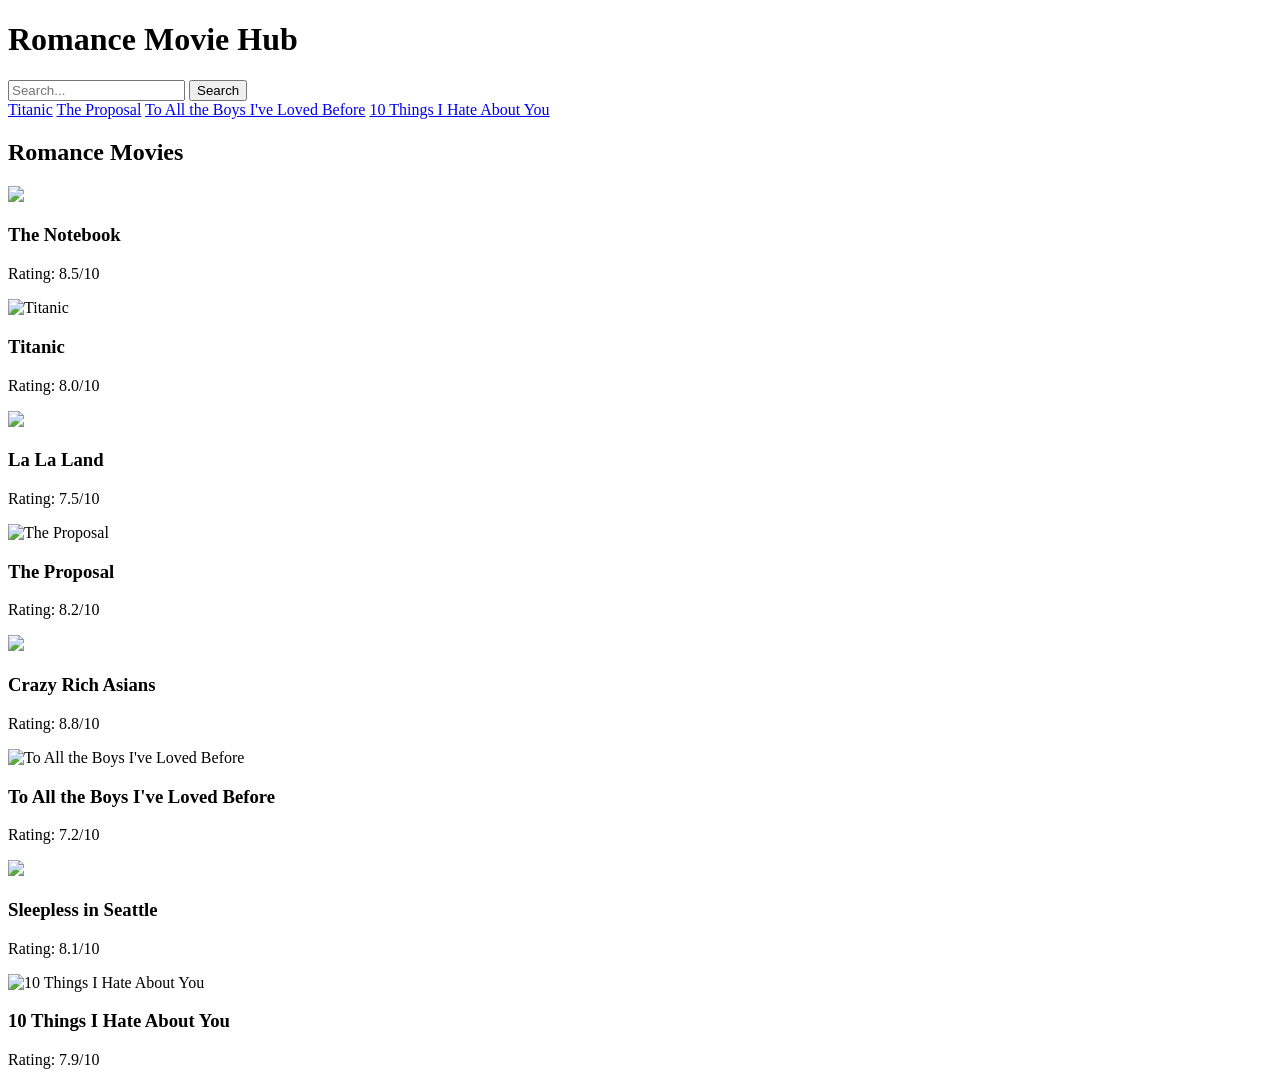
==== romance.html @ 65315394 "Create Romance Movie Hub HTML structure Initial creation of the Romance Movie Hub webpage with movie" ====
<!DOCTYPE html>
<html lang="en">
<head>
    <meta charset="UTF-8">
    <meta name="viewport" content="width=device-width, initial-scale=1.0">
    <title>Romance Movie Hub</title>
    <link rel="stylesheet" href="rom.css">
</head>
<body>
    <header>
        <h1>Romance Movie Hub</h1>
        <div class="top-right-container">
            <div class="search-container">
                <input type="text" id="search-input" placeholder="Search...">
                <button id="search-btn">Search</button>
                <div class="search-results">
                    <a href="                   
                    <a href="#">Titanic</a>
                    <a href="                 
                    <a href="#">The Proposal</a>
                    <a href="                        
                    <a href="#">To All the Boys I've Loved Before</a>
                    <a href="                           
                    <a href="#">10 Things I Hate About You</a>
                </div>
            </div>
        </div>
    </header>
    <main>
        <h2>Romance Movies</h2>
        <div class="movie-container">
            <div class="movie">
                <img src="notebook.jpeg">      
                <div class="movie-info">
                    <h3>The Notebook</h3>
                    <p>Rating: 8.5/10</p>
                </div>
            </div>
            <div class="movie">
                <img src="https://picsum.photos/200/301" alt="Titanic">
                <div class="movie-info">
                    <h3>Titanic</h3>
                    <p>Rating: 8.0/10</p>
                </div>
            </div>
            <div class="movie">
                <img src="lalaland.jpeg">                            
                <div class="movie-info">
                    <h3>La La Land</h3>
                    <p>Rating: 7.5/10</p>
                </div>
            </div>
            <div class="movie">
                <img src="https://picsum.photos/200/303" alt="The Proposal">
                <div class="movie-info">
                    <h3>The Proposal</h3>
                    <p>Rating: 8.2/10</p>
                </div>
            </div>
            <div class="movie">
                <img src="crazy.jpeg">                                    
                <div class="movie-info">
                    <h3>Crazy Rich Asians</h3>
                    <p>Rating: 8.8/10</p>
                </div>
            </div>
            <div class="movie">
                <img src="https://picsum.photos/200/305" alt="To All the Boys I've Loved Before">
                <div class="movie-info">
                    <h3>To All the Boys I've Loved Before</h3>
                    <p>Rating: 7.2/10</p>
                </div>
            </div>
            <div class="movie">
                <img src="sleepless.jpeg">                                      
                <div class="movie-info">
                    <h3>Sleepless in Seattle</h3>
                    <p>Rating: 8.1/10</p>
                </div>
            </div>
            <div class="movie">
                <img src="https://picsum.photos/200/307" alt="10 Things I Hate About You">
                <div class="movie-info">
                    <h3>10 Things I Hate About You</h3>
                    <p>Rating: 7.9/10</p>
                </div>
            </div>
        </div>
    </main>
</body>
</html>
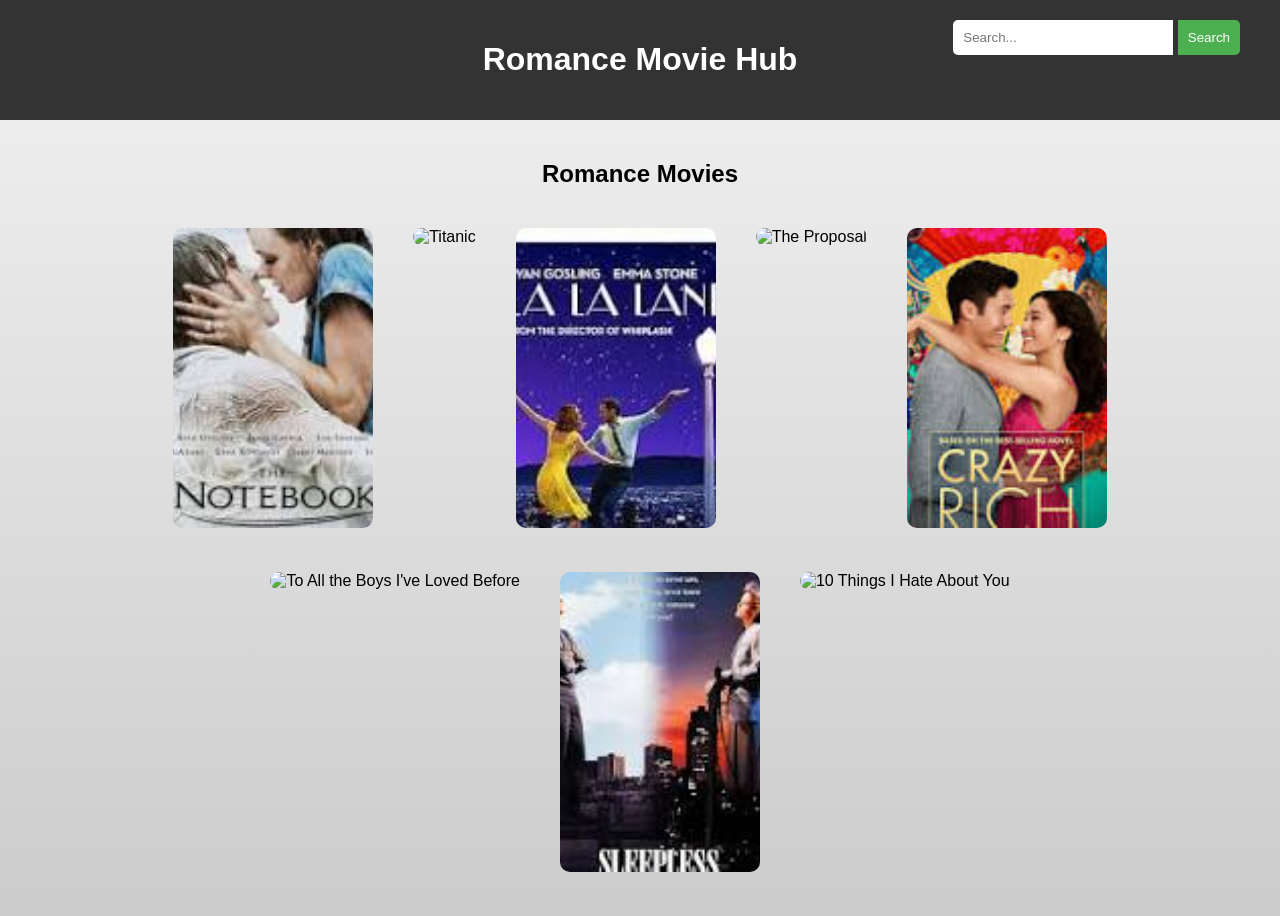
==== commit 3a7984f1: "Change stylesheet link to for3pages.css" ====
--- a/romance.html
+++ b/romance.html
@@ -4,7 +4,7 @@
     <meta charset="UTF-8">
     <meta name="viewport" content="width=device-width, initial-scale=1.0">
     <title>Romance Movie Hub</title>
-    <link rel="stylesheet" href="rom.css">
+    <link rel="stylesheet" href="for3pages.css">
 </head>
 <body>
     <header>
--- a/for3pages.css
+++ b/for3pages.css
@@ -0,0 +1,117 @@
+body {
+    font-family: Arial, sans-serif;
+    margin: 0;
+    padding: 0;
+    background: linear-gradient(to bottom, #f2f2f2, #ccc);	
+    Backgroud-image:url("love.jpeg");
+	
+}
+
+header {
+    background-color: #333;
+    color: #fff;
+    padding: 20px;
+    text-align: center;
+    position: relative;
+}
+
+.top-right-container {
+    position: absolute;
+    top: 20px;
+    right: 20px;
+    display: flex;
+    align-items: center;
+}
+
+.search-container {
+    margin-right: 20px;
+    position: relative;
+}
+
+#search-input {
+    padding: 10px;
+    border: none;
+    border-radius: 5px 0 0 5px;
+    width: 200px;
+}
+
+#search-btn {
+    padding: 10px;
+    border: none;
+    border-radius: 0 5px 5px 0;
+    background-color: #4CAF50;
+    color: #fff;
+    cursor: pointer;
+}
+
+.search-results {
+    display: none;
+    position: absolute;
+    top: 40px;
+    left: 0;
+    background-color: #f9f9f9;
+    min-width: 200px;
+    box-shadow: 0px 8px 16px 0px rgba(0,0,0,0.2);
+    padding: 12px 16px;
+    z-index: 1;
+}
+
+#search-input:focus + #search-btn + .search-results {
+    display: block;
+}
+
+.search-results a {
+    color: #333;
+    padding: 12px 16px;
+    text-decoration: none;
+    display: block;
+}
+
+.search-results a:hover {
+    background-color: #ddd;
+}
+
+main {
+    display: flex;
+    flex-direction: column;
+    align-items: center;
+    padding: 20px;
+}
+
+.movie-container {
+    display: flex;
+    flex-wrap: wrap;
+    justify-content: center;
+}
+
+.movie {
+    margin: 20px;
+    position: relative;
+}
+
+.movie img {
+    width: 200px;
+    height: 300px;
+    object-fit: cover;
+    border-radius: 10px;
+    transition: transform 0.2s;
+}
+
+.movie img:hover {
+    transform: scale(1.1);
+}
+
+.movie-info {
+    display: none;
+    position: absolute;
+    bottom: 0;
+    left: 0;
+    background-color: rgba(0, 0, 0, 0.7);
+    color: #fff;
+    padding: 10px;
+    border-radius: 0 0 10px 10px;
+}
+
+.movie:hover .movie-info {
+    display: block;
+}
